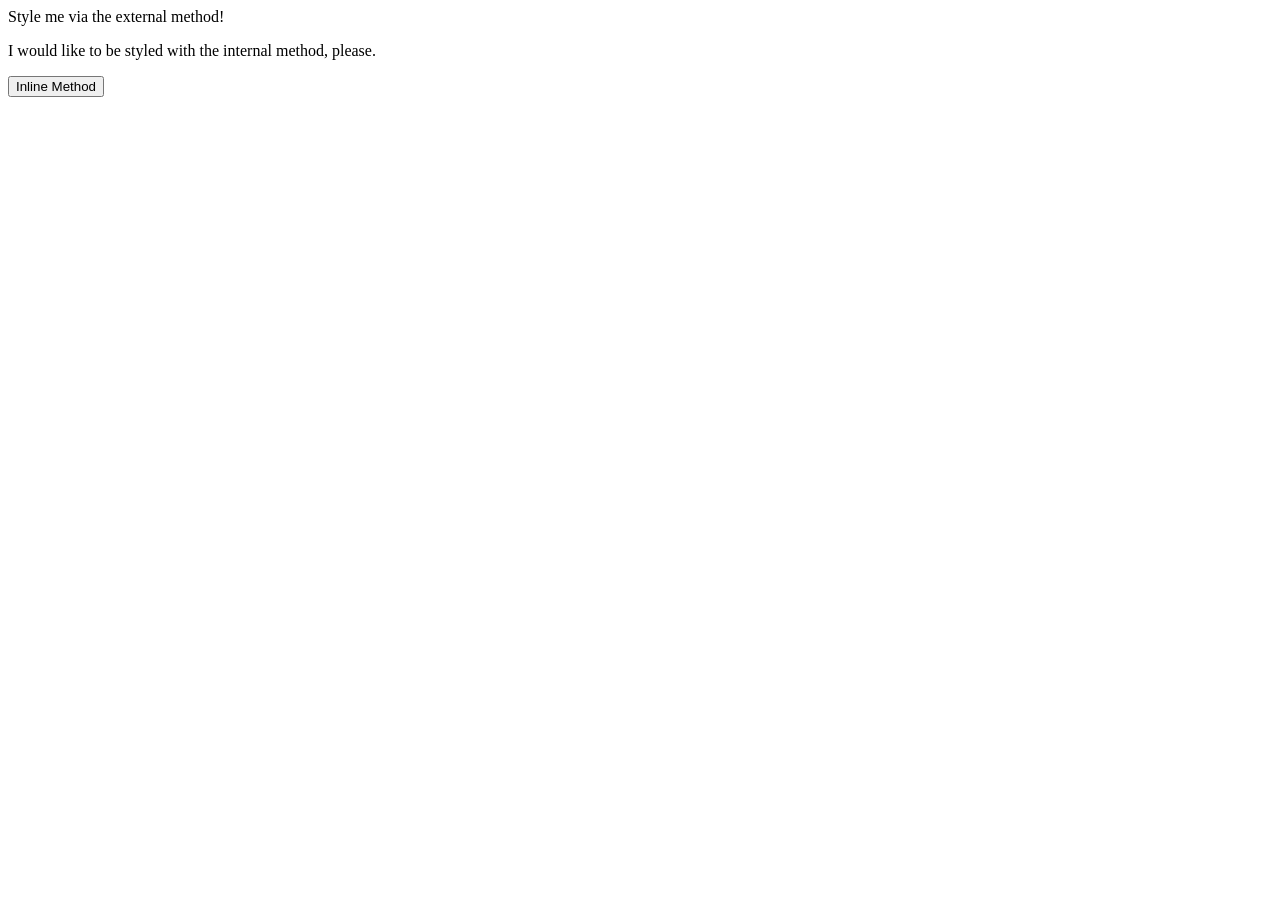
==== foundations/intro-to-css/01-css-methods/index.html @ 103b1148 "Link index.html to style.css" ====
<!DOCTYPE html>
<html lang="en">
  <head>
    <meta charset="UTF-8">
    <meta http-equiv="X-UA-Compatible" content="IE=edge">
    <meta name="viewport" content="width=device-width, initial-scale=1.0">
    <title>Methods for Adding CSS</title>
    <link rel="stylesheet" href="style.css">
  </head>
  <body>
    <div>Style me via the external method!</div>
    <p>I would like to be styled with the internal method, please.</p>
    <button>Inline Method</button>
  </body>
</html>
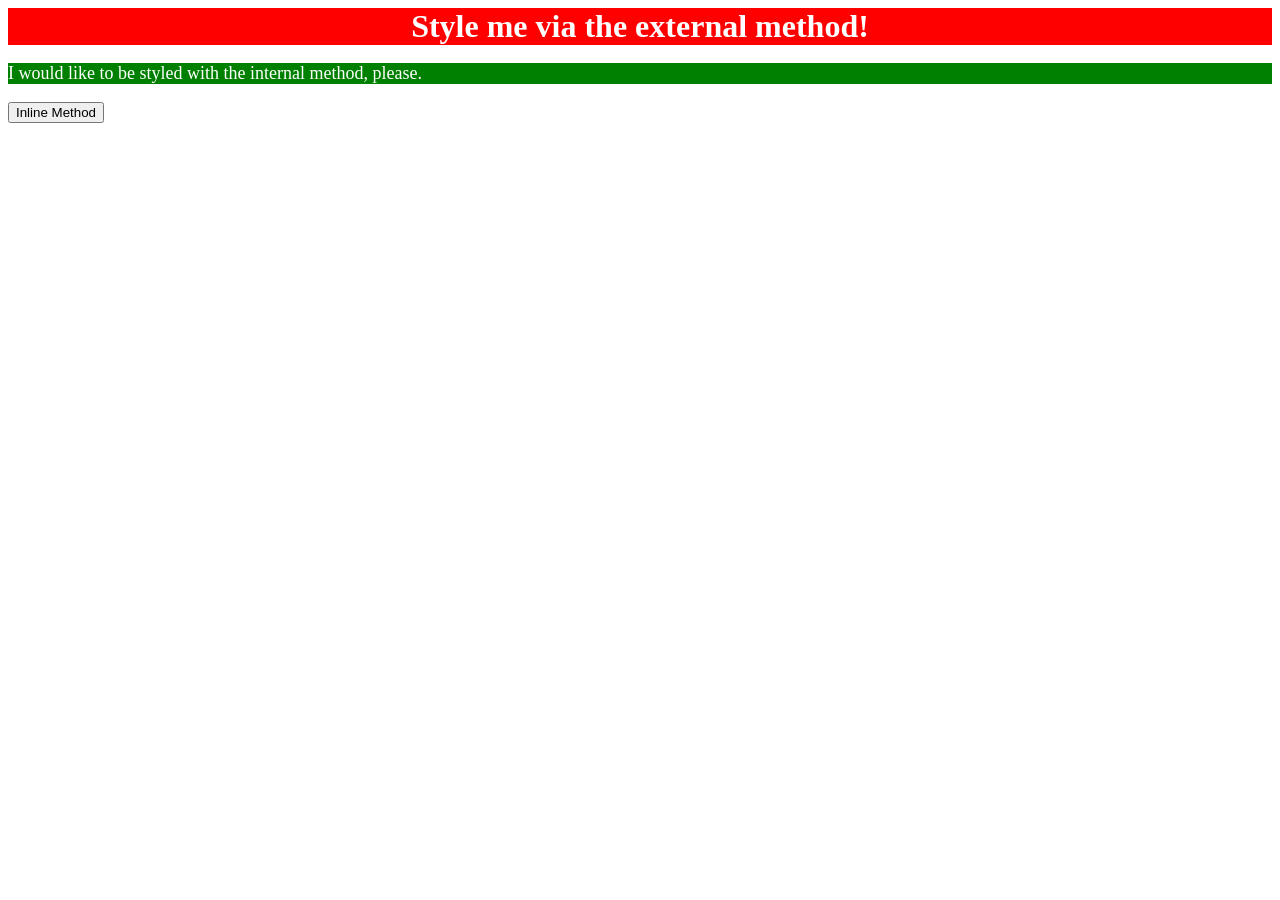
==== commit a1eaf349: "Internal style practice" ====
--- a/foundations/intro-to-css/01-css-methods/index.html
+++ b/foundations/intro-to-css/01-css-methods/index.html
@@ -6,6 +6,13 @@
     <meta name="viewport" content="width=device-width, initial-scale=1.0">
     <title>Methods for Adding CSS</title>
     <link rel="stylesheet" href="style.css">
+    <style>
+      p {
+        color: white;
+        background-color: green;
+        font-size: 18px;
+      }
+    </style>
   </head>
   <body>
     <div>Style me via the external method!</div>
--- a/foundations/intro-to-css/01-css-methods/style.css
+++ b/foundations/intro-to-css/01-css-methods/style.css
@@ -0,0 +1,9 @@
+/* styles.css */
+
+div {
+    color: white;
+    background-color: red;
+    font-size: 32px;
+    text-align: center;
+    font-weight: bold;
+}
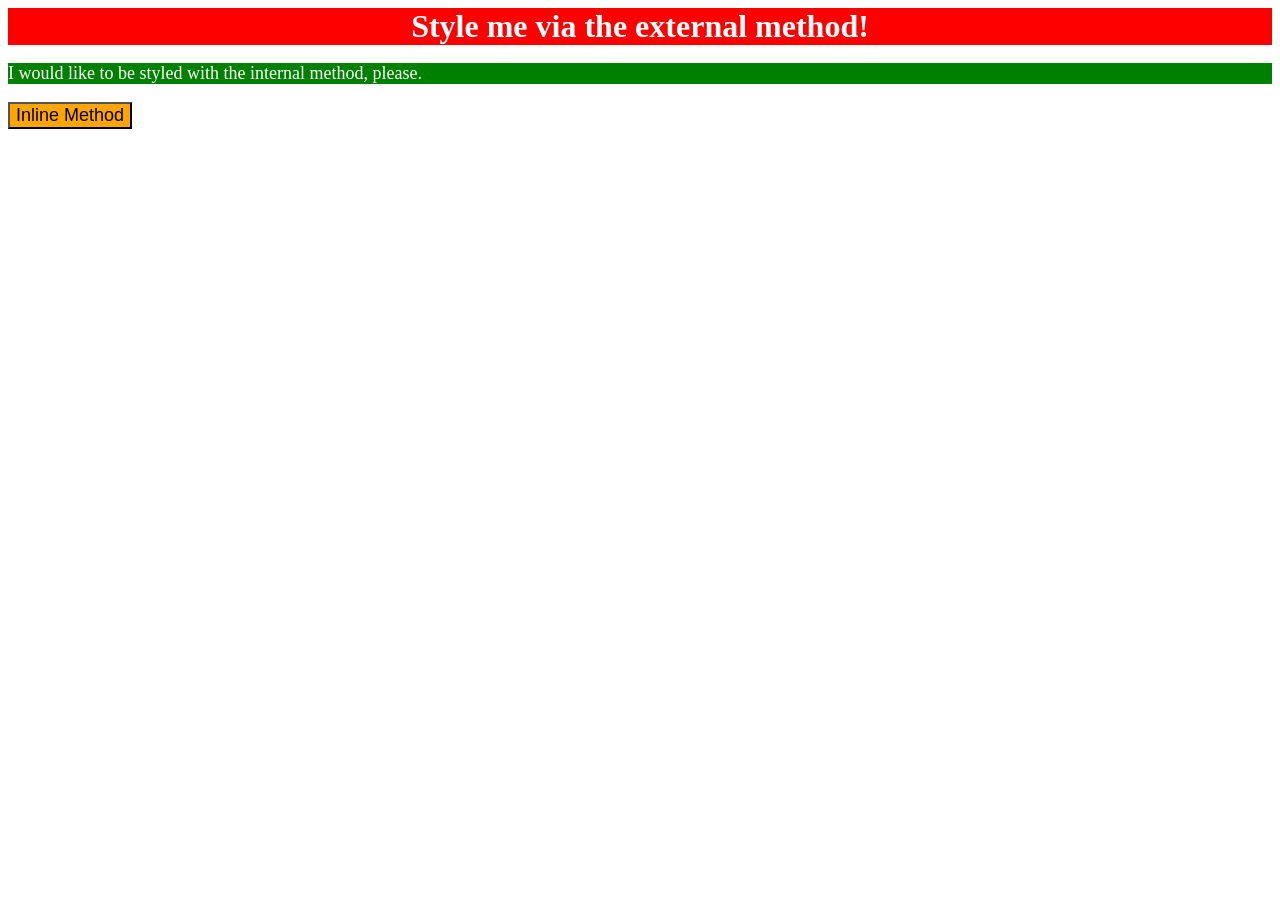
==== commit a19c7731: "Inline CSS practice" ====
--- a/foundations/intro-to-css/01-css-methods/index.html
+++ b/foundations/intro-to-css/01-css-methods/index.html
@@ -17,6 +17,6 @@
   <body>
     <div>Style me via the external method!</div>
     <p>I would like to be styled with the internal method, please.</p>
-    <button>Inline Method</button>
+    <button style="background-color: orange; font-size: 18px;">Inline Method</button>
   </body>
 </html>
